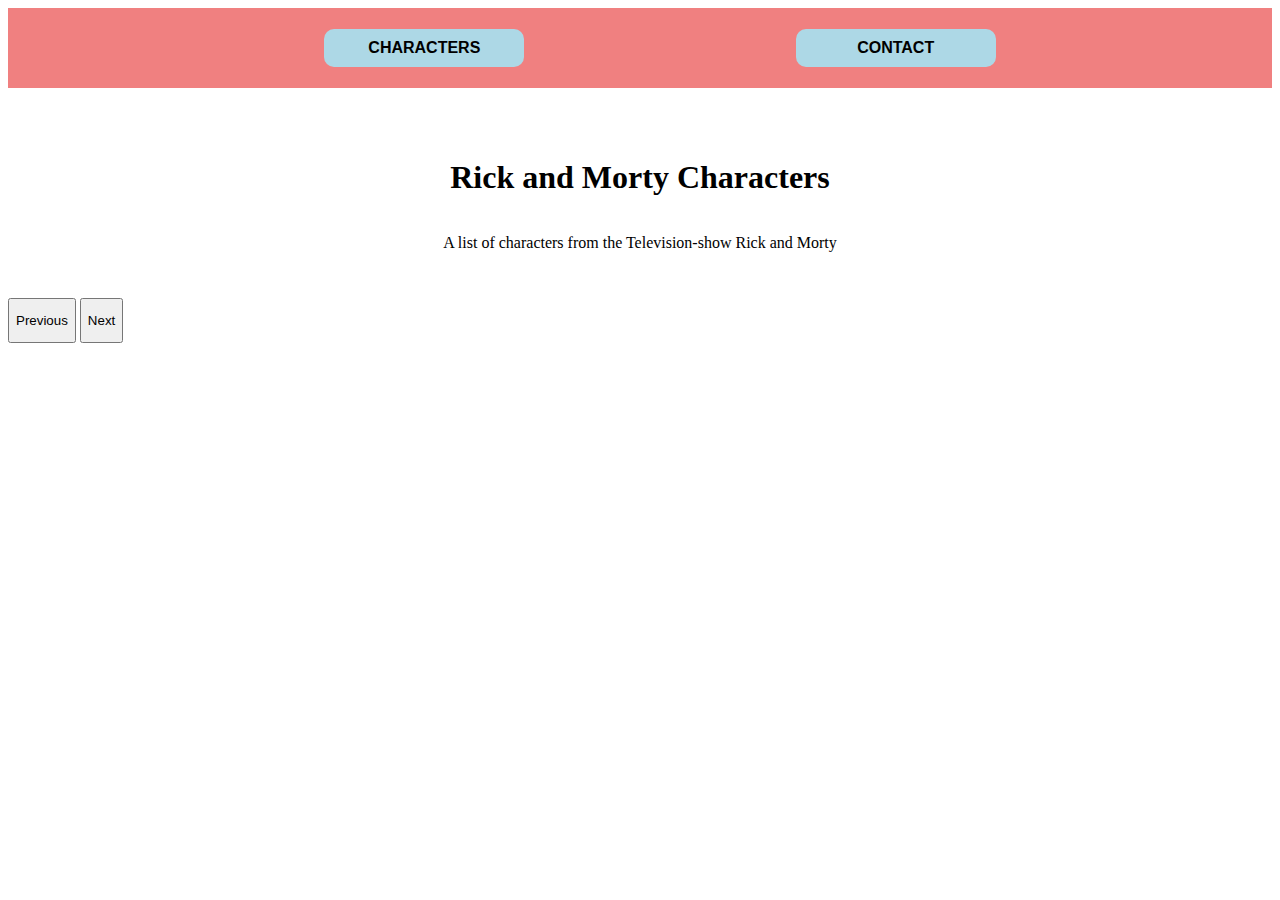
==== index.html @ cb6e220a "made css, nav and buttons" ====
<!DOCTYPE html>
<html lang="en">
  <head>
    <meta charset="UTF-8" />
    <meta http-equiv="X-UA-Compatible" content="IE=edge" />
    <meta name="viewport" content="width=device-width, initial-scale=1.0" />
    <title>js1 - course assignment - Joakim Lee Sletten</title>
    <link rel="icon" href="data:;base64,=" />
    <link rel="stylesheet" href="/css/styles.css" />
  </head>
  <body>
    <nav>
      <ul>
        <li><a href="/index.html">Characters</li></a>
        <li><a href="/html/contact.html">Contact</li></a>
      </ul>
    </nav>
    <main>
      <section class="content-container">
        <h1>Rick and Morty Characters</h1>
        <p>A list of characters from the Television-show Rick and Morty</p>
        <div class="character-container"></div>
      </section>
      <div class="button-container">
        <button class="button-previous button">Previous</button>
        <button class="button-next button">Next</button>
      </div>
    </main>
    <script src="/js/index.js"></script>
  </body>
</html>
---- css/styles.css ----
nav {
  background: lightcoral;
  padding: 5px;
  margin-bottom: 50px;
}

ul {
  display: flex;
  justify-content: space-evenly;
}

li {
  display: flex;
  justify-content: center;
  list-style: none;
  background-color: lightblue;
  width: 100px;
  padding: 10px 50px;
  font-family: Verdana, Geneva, Tahoma, sans-serif;
  text-transform: uppercase;
  font-weight: bold;
  border-radius: 10px;
}

a {
  color: black;
  text-decoration: none;
}

.content-container {
  display: flex;
  flex-direction: column;
  align-items: center;
}

.character-container {
  display: flex;
  flex-wrap: wrap;
  justify-content: center;
}

.character-card,
.details-character-container {
  margin: 10px;
  width: 350px;
  padding: 35px 10px;
  background-color: lightgoldenrodyellow;
  display: flex;
  flex-direction: column;
  border-style: solid;
  border-width: 1px;
  border-color: grey;
  align-items: center;
}

.details-container {
  display: flex;
  justify-content: center;
}

fieldset {
  font-size: 1.6rem;
  font-family: Verdana, Geneva, Tahoma, sans-serif;
  display: flex;
  flex-direction: column;
  max-width: 350px;
}

label {
  font-size: 0.75rem;
  font-weight: bold;
  margin-top: 30px;
}

input {
  font-size: 1rem;
  height: 20px;
}

.error-message {
  display: none;
  color: red;
  font-size: 1rem;
}

button {
  margin: 30px 0px 30px;
  height: 45px;
}

.input-container {
  display: flex;
  flex-direction: column;
}
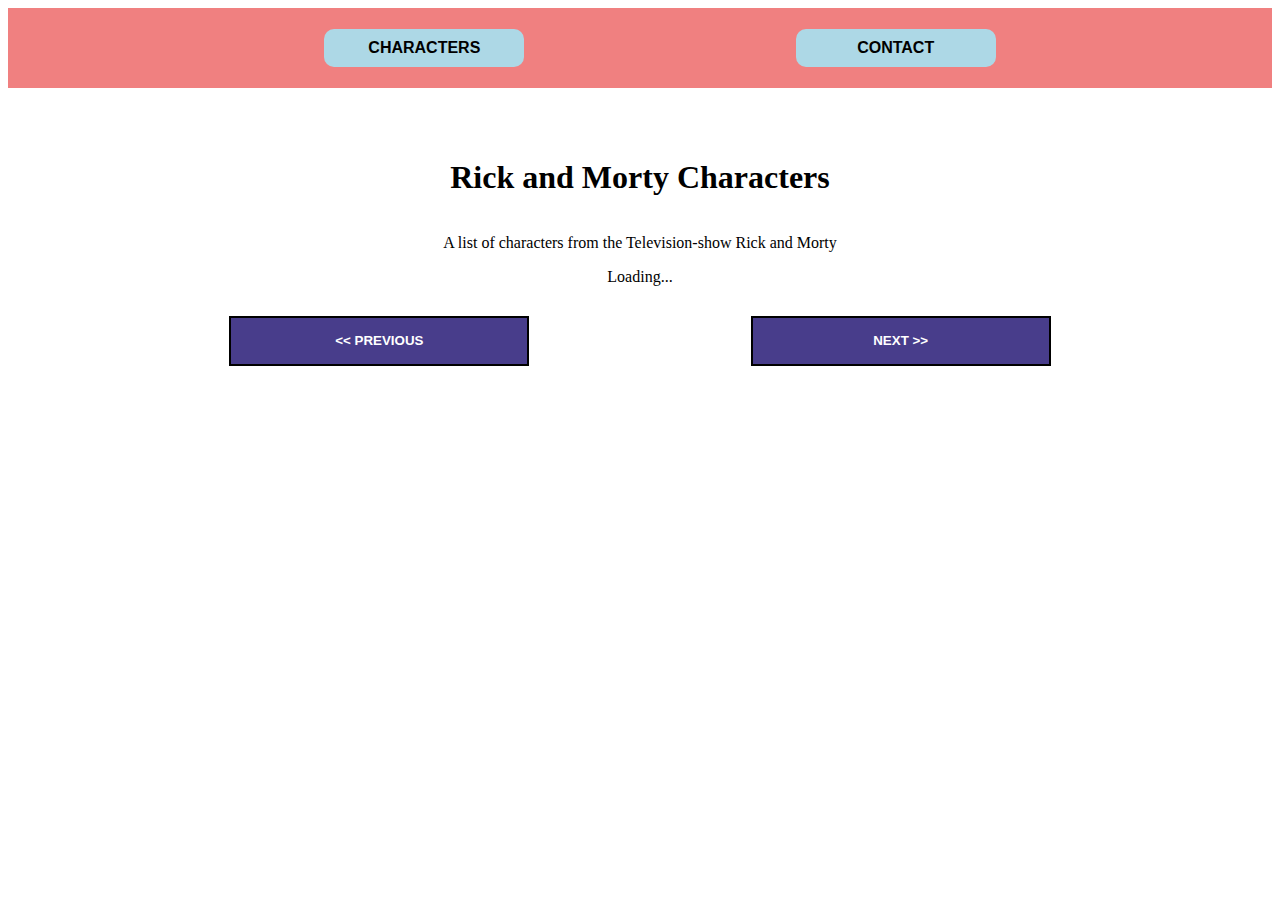
==== commit 15f2156a: "made form changes" ====
--- a/index.html
+++ b/index.html
@@ -19,11 +19,11 @@
       <section class="content-container">
         <h1>Rick and Morty Characters</h1>
         <p>A list of characters from the Television-show Rick and Morty</p>
-        <div class="character-container"></div>
+        <div class="character-container">Loading...</div>
       </section>
       <div class="button-container">
-        <button class="button-previous button">Previous</button>
-        <button class="button-next button">Next</button>
+        <button class="button-previous button"><< Previous</button>
+        <button class="button-next button">Next >></button>
       </div>
     </main>
     <script src="/js/index.js"></script>
--- a/css/styles.css
+++ b/css/styles.css
@@ -83,9 +83,30 @@
   font-size: 1rem;
 }
 
+.succsses-message {
+  display: none;
+  color: green;
+  font-size: 1rem;
+}
+
 button {
   margin: 30px 0px 30px;
   height: 45px;
+}
+
+.button-container {
+  display: flex;
+  justify-content: space-evenly;
+}
+
+.button {
+  width: 300px;
+  height: 50px;
+  background-color: darkslateblue;
+  color: white;
+  text-transform: uppercase;
+  font-weight: bold;
+  border-style: solid;
 }
 
 .input-container {
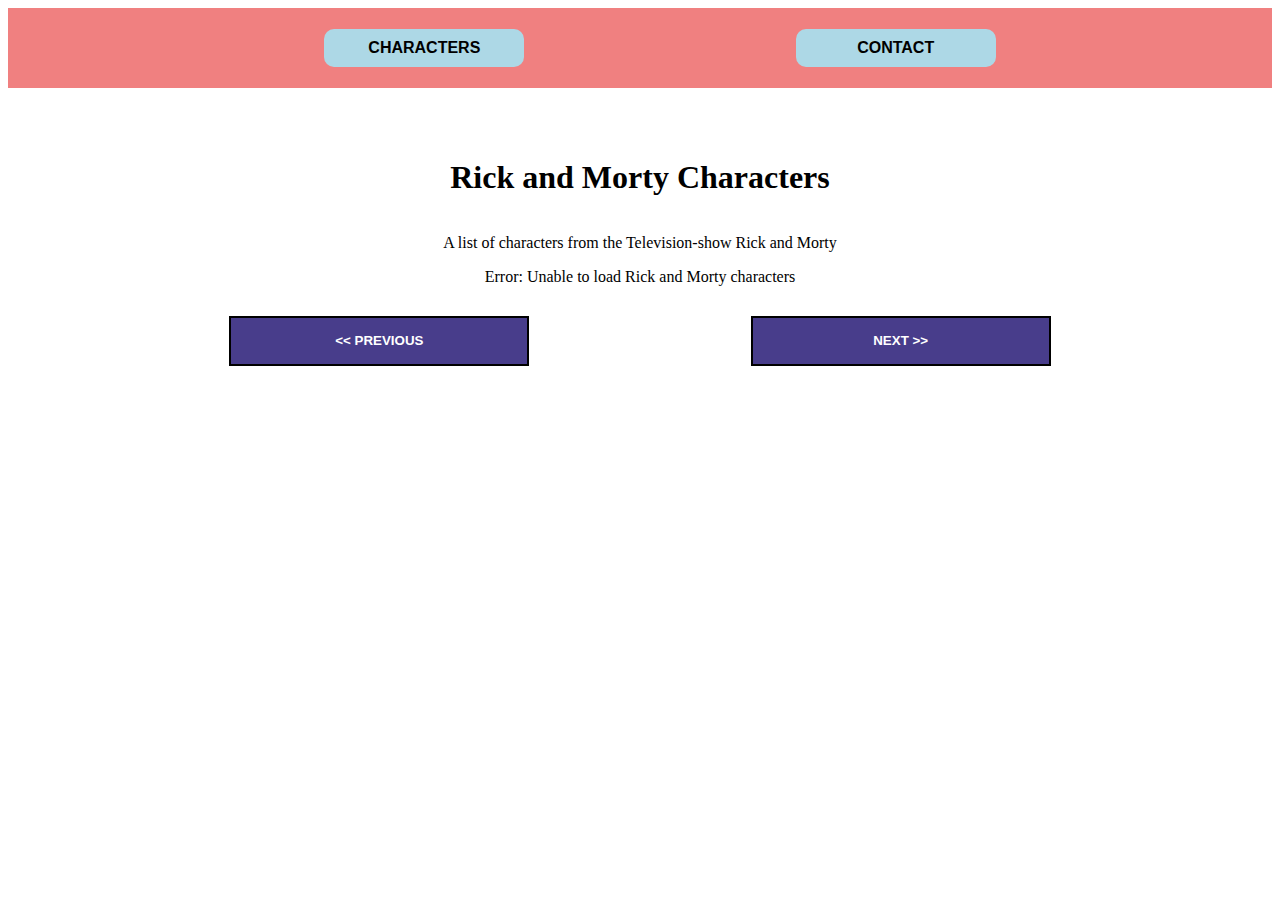
==== commit 01e028ce: "save" ====
--- a/index.html
+++ b/index.html
@@ -26,6 +26,7 @@
         <button class="button-next button">Next >></button>
       </div>
     </main>
+    <script src="/js/components/error.js"></script>
     <script src="/js/index.js"></script>
   </body>
 </html>
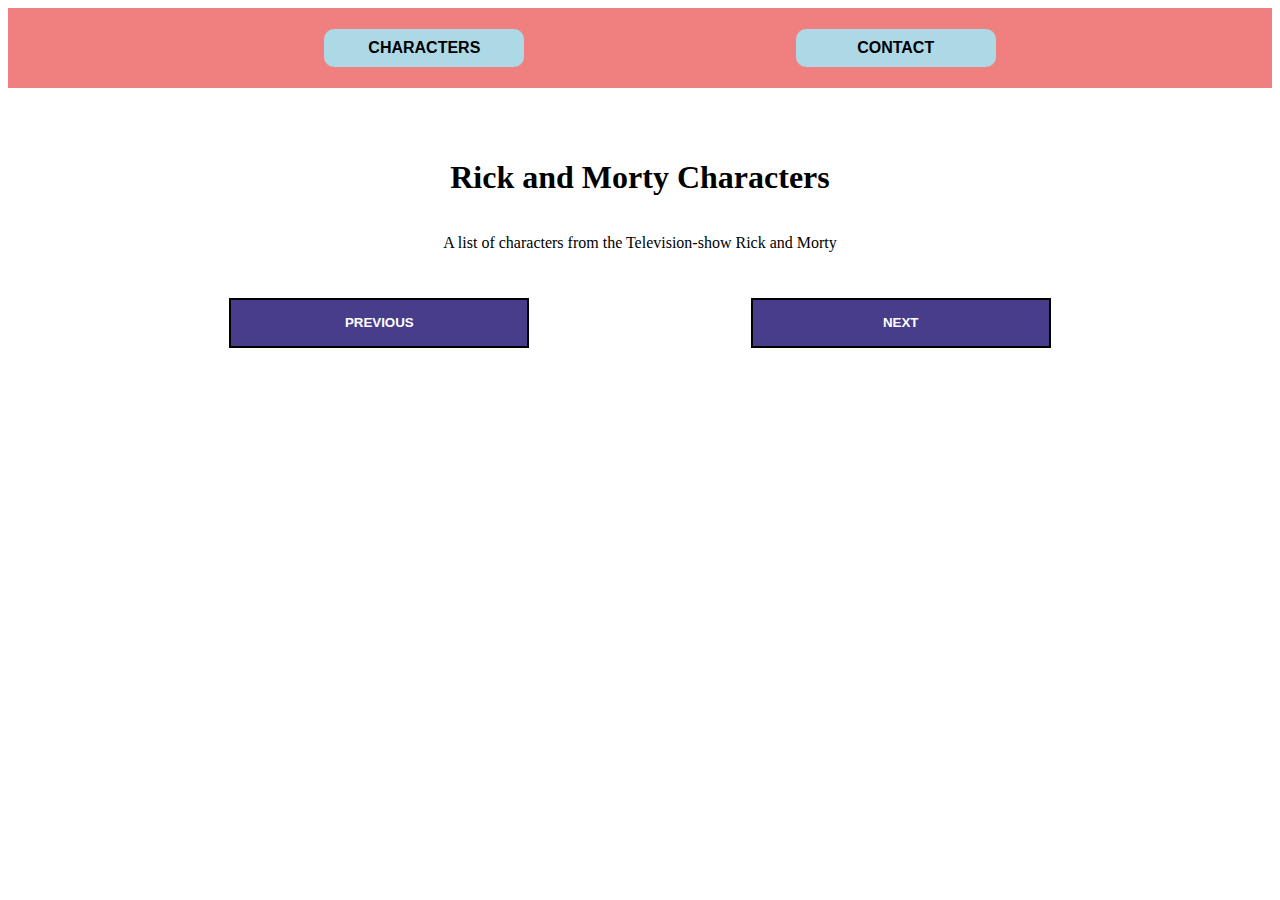
==== commit e7e48cb0: "made changes" ====
--- a/index.html
+++ b/index.html
@@ -22,11 +22,12 @@
         <div class="character-container">Loading...</div>
       </section>
       <div class="button-container">
-        <button class="button-previous button"><< Previous</button>
-        <button class="button-next button">Next >></button>
+        <button class="button-previous button">Previous</button>
+        <button class="button-next button">Next</button>
       </div>
     </main>
-    <script src="/js/components/error.js"></script>
-    <script src="/js/index.js"></script>
+    <script src="/js/components/error.js" type="module"></script> 
+    <script src="/js/api2.js" type="module"></script>
+    <script src="/js/index2.js" type="module"></script>
   </body>
 </html>
--- a/css/styles.css
+++ b/css/styles.css
@@ -53,6 +53,11 @@
   align-items: center;
 }
 
+.details-text {
+  align-self: flex-start;
+  margin: 5px 0px 0px 30px;
+}
+
 .details-container {
   display: flex;
   justify-content: center;
@@ -89,6 +94,16 @@
   font-size: 1rem;
 }
 
+.success-class {
+  border-color: green;
+  background-color: lightgreen;
+}
+
+.error-class {
+  border-color: red;
+  background-color: lightpink;
+}
+
 button {
   margin: 30px 0px 30px;
   height: 45px;
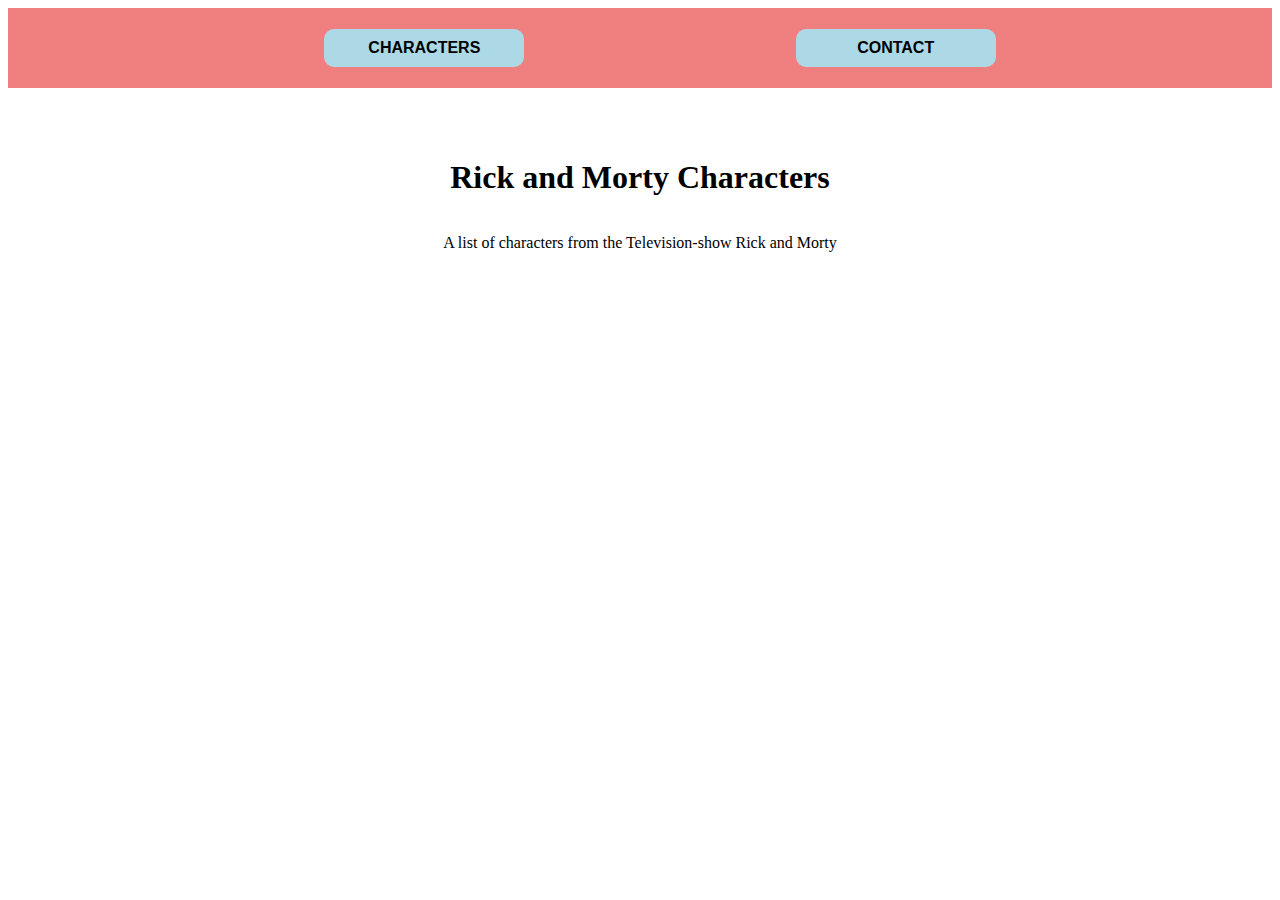
==== commit f15f6b94: "reorganized files" ====
--- a/index.html
+++ b/index.html
@@ -21,13 +21,9 @@
         <p>A list of characters from the Television-show Rick and Morty</p>
         <div class="character-container">Loading...</div>
       </section>
-      <div class="button-container">
-        <button class="button-previous button">Previous</button>
-        <button class="button-next button">Next</button>
-      </div>
     </main>
-    <script src="/js/components/error.js" type="module"></script> 
-    <script src="/js/api2.js" type="module"></script>
-    <script src="/js/index2.js" type="module"></script>
+    <script src="/js/components/error.js" type="module"></script>
+    <script src="/js/components/api.js" type="module"></script>
+    <script src="/js/index.js" type="module"></script>
   </body>
 </html>
--- a/css/styles.css
+++ b/css/styles.css
@@ -83,13 +83,11 @@
 }
 
 .error-message {
-  display: none;
   color: red;
   font-size: 1rem;
 }
 
-.succsses-message {
-  display: none;
+.success-message {
   color: green;
   font-size: 1rem;
 }
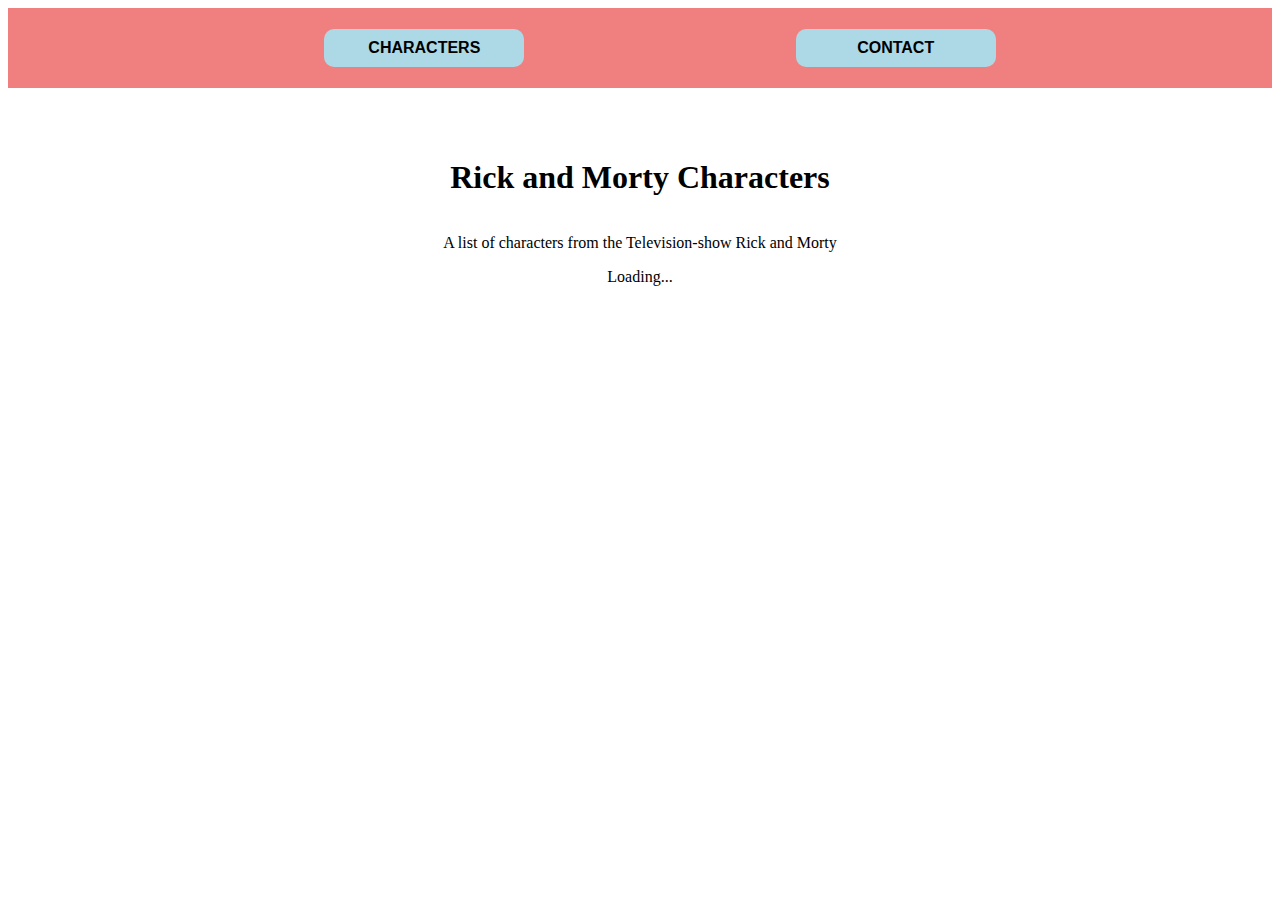
==== commit 29e92809: "created function" ====
--- a/index.html
+++ b/index.html
@@ -22,8 +22,6 @@
         <div class="character-container">Loading...</div>
       </section>
     </main>
-    <script src="/js/components/error.js" type="module"></script>
-    <script src="/js/components/api.js" type="module"></script>
     <script src="/js/index.js" type="module"></script>
   </body>
 </html>
--- a/css/styles.css
+++ b/css/styles.css
@@ -87,17 +87,12 @@
   font-size: 1rem;
 }
 
-.success-message {
+.success {
   color: green;
-  font-size: 1rem;
 }
 
-.success-class {
-  border-color: green;
-  background-color: lightgreen;
-}
-
-.error-class {
+.error-class,
+.error {
   border-color: red;
   background-color: lightpink;
 }
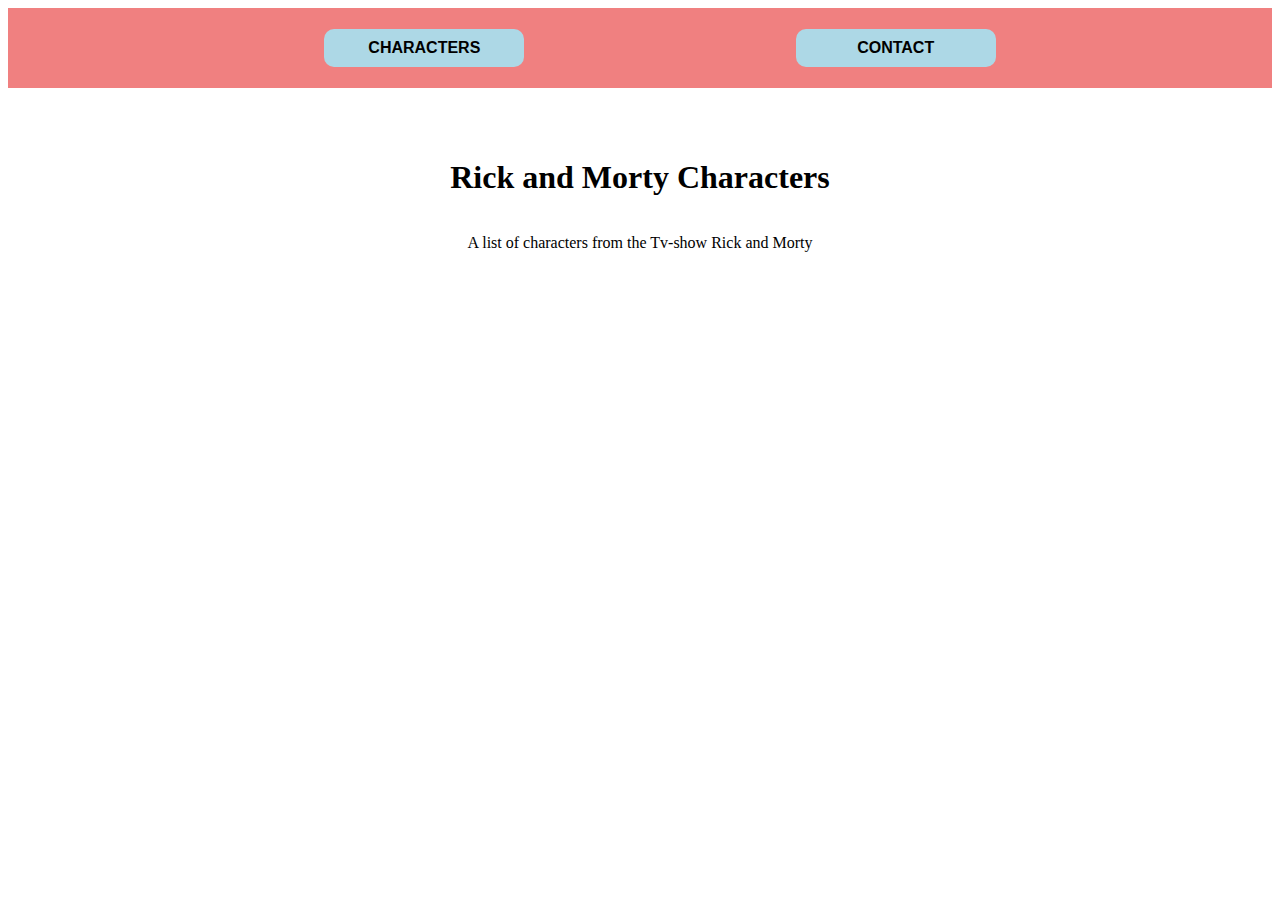
==== commit f8831033: "last push before deilivery" ====
--- a/index.html
+++ b/index.html
@@ -18,7 +18,7 @@
     <main>
       <section class="content-container">
         <h1>Rick and Morty Characters</h1>
-        <p>A list of characters from the Television-show Rick and Morty</p>
+        <p>A list of characters from the Tv-show Rick and Morty</p>
         <div class="character-container">Loading...</div>
       </section>
     </main>
